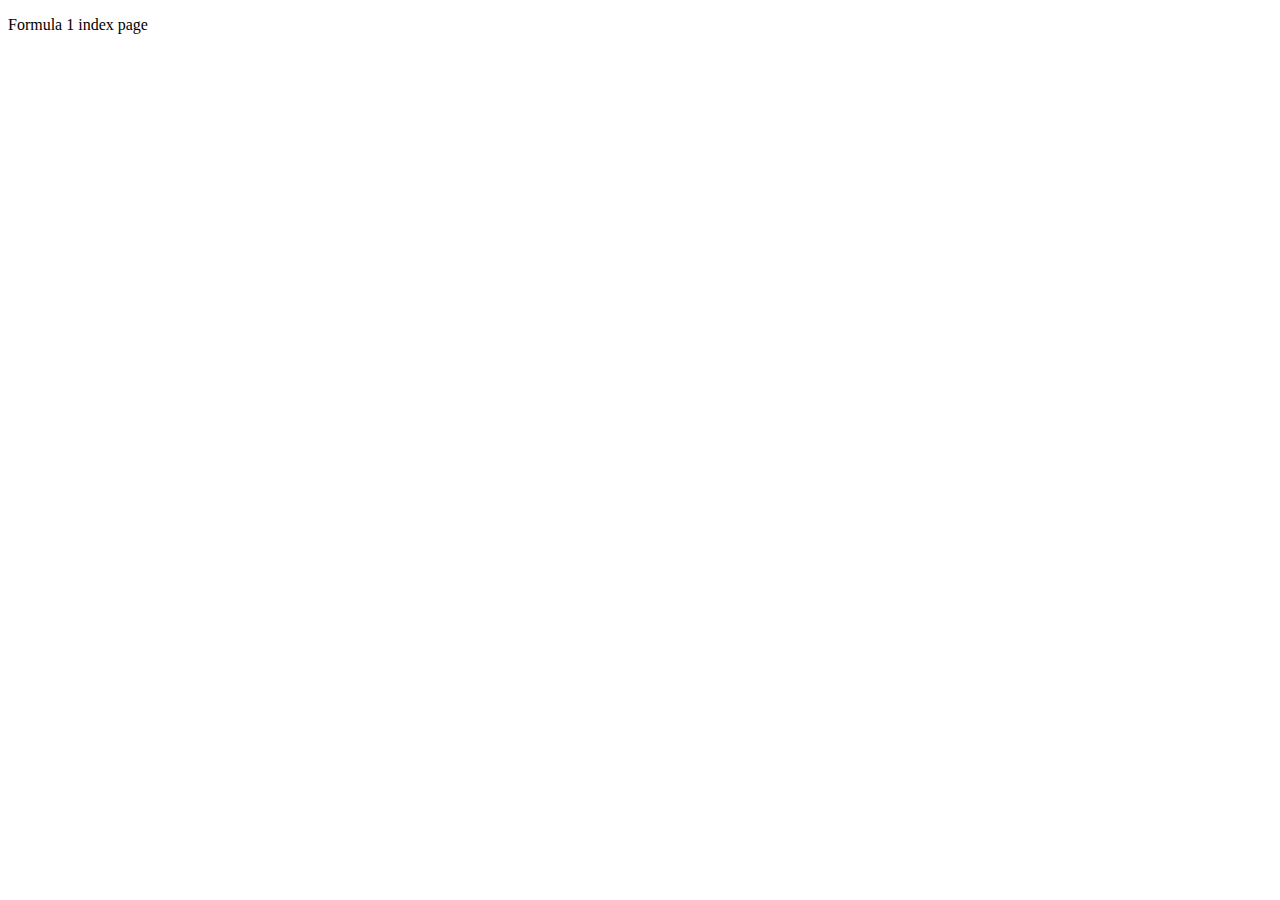
==== index.html @ 94127463 "update src" ====
<!DOCTYPE html>
<html lang="en">
<head>

    <meta charset="UTF-8">
    <title>Formula 1 Stats</title>

    <script src="https://d3js.org/d3.v4.js"></script>
    <script type="application/javascript" src="code/js/script.js"></script>
    <!--<script src="js/Tree.js"></script>
    <script src="js/Node.js"></script>-->
</head>
<body>
<p> Formula 1 index page </p>
</body>
</html>
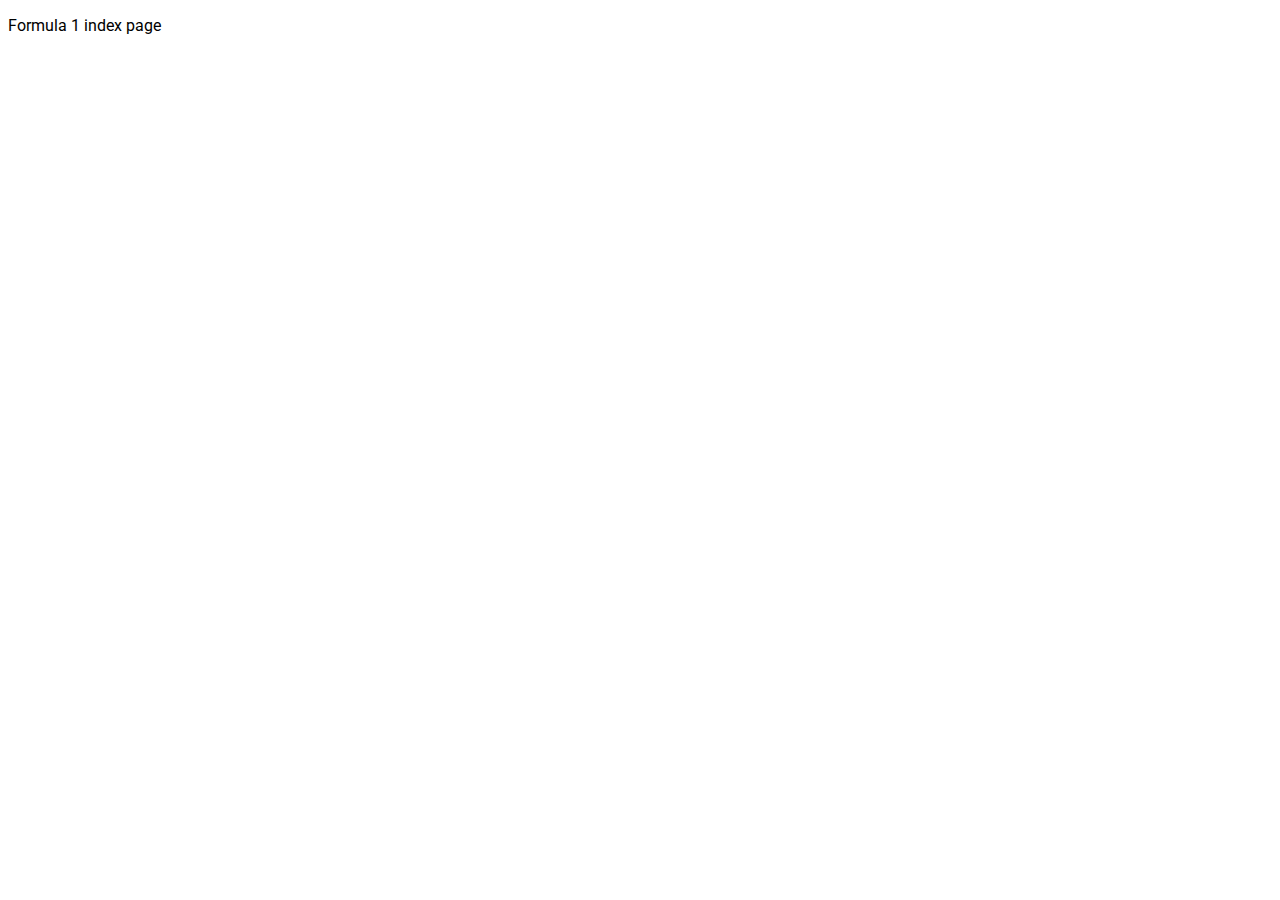
==== commit 114bbd77: "initial map" ====
--- a/index.html
+++ b/index.html
@@ -4,13 +4,27 @@
 
     <meta charset="UTF-8">
     <title>Formula 1 Stats</title>
+    <link rel="stylesheet" href="code/css/styles.css" />
+    <link href="https://fonts.googleapis.com/css?family=Roboto" rel="stylesheet">
+    <link rel="stylesheet" href="https://use.fontawesome.com/releases/v5.3.1/css/all.css" integrity="sha384-mzrmE5qonljUremFsqc01SB46JvROS7bZs3IO2EmfFsd15uHvIt+Y8vEf7N7fWAU" crossorigin="anonymous">
+    <script src="https://d3js.org/d3.v5.js"></script>
+    <script src="https://cdnjs.cloudflare.com/ajax/libs/topojson/1.6.19/topojson.js"></script>
+   <script src="https://d3js.org/d3-geo-projection.v2.js"></script>
+     <script src="http://d3js.org/topojson.v1.min.js"></script>
+           <script src="code/js/script.js" async></script>
+    <script src="code/js/map.js" async></script>
 
-    <script src="https://d3js.org/d3.v4.js"></script>
-    <script type="application/javascript" src="code/js/script.js"></script>
     <!--<script src="js/Tree.js"></script>
     <script src="js/Node.js"></script>-->
 </head>
 <body>
+
 <p> Formula 1 index page </p>
+<div class="wrapper">
+        <div class="innerWrapper">
+            <div id="map-chart" class="view"></div>
+            <div id="country-detail"></div>
+        </div>
+</div>
 </body>
 </html>--- a/code/css/styles.css
+++ b/code/css/styles.css
@@ -0,0 +1,415 @@
+* {
+    font-family: 'Roboto', sans-serif;
+}
+
+
+/*Element Styling*/
+
+circle {
+    fill: #d9d9d9;
+    stroke: gray;
+    opacity: .8;
+}
+
+circle.selected-region {
+    stroke: #122f3d;
+}
+
+circle.selected-country {
+    stroke-width: 3px;
+    stroke: #000000;
+    opacity: 1;
+}
+
+circle.hidden {
+    opacity: .2;
+}
+
+path.hidden {
+    opacity: .4;
+}
+
+
+/*ID Styling*/
+
+#country-detail {
+    display: inline-block;
+    width: 750px;
+    height: 100px;
+    margin: auto;
+    position: relative;
+    padding-left: 30px;
+}
+
+#country-detail .stat {
+    font-style: bold;
+    display: block;
+    width: 500px;
+}
+
+#country-detail .stats span {
+    font-weight: bold;
+}
+
+#country-detail div.label {
+    font-size: 26px;
+    display: block;
+    width: 100%;
+    padding-top: 10px;
+}
+
+#country-detail div.label span {
+    font-size: 22px;
+    padding-bottom: 15px;
+    font-weight: bold;
+}
+
+#map-chart {
+    height: 450px;
+}
+
+#scatter-plot {
+    height: 730px;
+}
+
+#map-chart svg {
+    width: 100%;
+    height: 100%;
+    margin: auto;
+}
+
+#map-chart svg {
+    margin: auto;
+}
+
+
+/*class styling*/
+
+.boundary {
+    fill: none;
+    stroke: #fff;
+    stroke-width: .8px;
+}
+
+.countries {
+    fill: #d9d9d9;
+}
+
+.circle-legend {
+    width: 200px;
+    height: 120px;
+    padding-right: 20px;
+    margin: auto;
+    display: inline-block;
+    float: right;
+}
+
+.circle-legend svg {
+    width: 100%;
+    height: 90%;
+}
+
+.circle-legend text {
+    font-size: 11px;
+}
+
+.circle-legend .label {
+    font-size: 12px;
+    font-weight: bold;
+    text-anchor: middle;
+}
+
+.circle-legend .subLabel {
+    font-size: 11px;
+    font-weight: bold;
+}
+
+.stroke {
+    fill: none;
+    stroke: #000;
+    stroke-width: 2px;
+}
+
+.fill {
+    fill: #fff;
+    pointer-events: none;
+}
+
+.graticule {
+    fill: none;
+    stroke: #777;
+    stroke-width: .5px;
+    stroke-opacity: .2;
+    pointer-events: none;
+}
+
+.header {
+    width: 600px;
+    margin: auto;
+    text-align: center;
+}
+
+.wrapper {
+    width: 1600px;
+    margin: auto;
+}
+
+.view {
+    width: 750px;
+    /*margin: auto;*/
+    padding: 5px;
+    display: inline-block;
+    float: left;
+}
+
+.innerWrapper {
+    width: 790px;
+    display: inline-block;
+    float: left;
+}
+
+.axis path,
+.axis line {
+    fill: none;
+    stroke: #000;
+    shape-rendering: crispEdges;
+}
+
+.axis-label {
+    font-size: 11px;
+}
+
+div.toggle-panel {
+    display: block;
+    width: 100%;
+    height: 30px;
+    padding: 2px;
+}
+
+div.dropdown-wrapper {
+    display: inline-block;
+    margin-left: 75px;
+    width: 320px;
+    height: 130px;
+    padding: 2px;
+}
+
+.dropdown {
+    float: right;
+}
+
+.y-label,
+.x-label,
+.c-label {
+    width: 1%7;
+    display: inline-block;
+    float: left;
+    padding-right: 5px;
+}
+
+
+/*dropdown menu*/
+
+.select-selected {
+    background-color: DodgerBlue;
+}
+
+
+/*style the arrow inside the select element:*/
+
+.select-selected:after {
+    position: absolute;
+    content: "";
+    top: 14px;
+    right: 10px;
+    width: 0;
+    height: 0;
+    border: 6px solid transparent;
+    border-color: #fff transparent transparent transparent;
+}
+
+
+/*point the arrow upwards when the select box is open (active):*/
+
+.select-selected.select-arrow-active:after {
+    border-color: transparent transparent #fff transparent;
+    top: 7px;
+}
+
+
+/*style the items (options), including the selected item:*/
+
+.select-items div,
+.select-selected {
+    color: #ffffff;
+    padding: 8px 16px;
+    border: 1px solid transparent;
+    border-color: transparent transparent rgba(0, 0, 0, 0.1) transparent;
+    cursor: pointer;
+}
+
+
+/*style items (options):*/
+
+.select-items {
+    position: absolute;
+    background-color: DodgerBlue;
+    top: 100%;
+    left: 0;
+    right: 0;
+    z-index: 99;
+}
+
+
+/*hide the items when the select box is closed:*/
+
+.select-hide {
+    display: none;
+}
+
+.select-items div:hover,
+.same-as-selected {
+    background-color: rgba(0, 0, 0, 0.1);
+}
+
+
+/* slider styling */
+
+.slider {
+    -webkit-appearance: none;
+    width: 725px;
+    height: 15px;
+    border-radius: 5px;
+    background: #d3d3d3;
+    outline: none;
+    opacity: 0.7;
+    -webkit-transition: .2s;
+    transition: opacity .2s;
+    margin-left: 20px
+}
+
+.slider::-webkit-slider-thumb {
+    -webkit-appearance: none;
+    appearance: none;
+    width: 25px;
+    height: 25px;
+    border-radius: 50%;
+    background: #4CAF50;
+    cursor: pointer;
+}
+
+.slider::-moz-range-thumb {
+    width: 25px;
+    height: 25px;
+    border-radius: 50%;
+    background: #D4E157;
+    cursor: pointer;
+}
+
+.slider:hover {
+    opacity: 1;
+}
+
+.slider-label svg {
+    width: 750px;
+    height: 35px;
+}
+
+.slider-label svg text {
+    text-anchor: middle;
+}
+
+.slider-wrap {
+    display: inline-block;
+    float: left;
+    width: 750px;
+    margin-left: 50px;
+}
+
+
+/*tooltip */
+
+div.tooltip {
+    position: absolute;
+    text-align: center;
+    min-width: 60px;
+    height: 28px;
+    padding: 2px;
+    background: white;
+    stroke: gray;
+    border-radius: 8px;
+    pointer-events: none;
+}
+
+.tooltip h2 {
+    margin: auto;
+    font: 14px sans-serif;
+}
+
+
+/* Styling for Counties */
+
+.africa {
+    fill: #FFCA28;
+    /*  stroke-width: 1px;*/
+}
+
+path.africa.selected-country,
+circle.africa.selected-country {
+    fill: #cc9a04;
+    /* stroke: #000000;*/
+}
+
+i.africa {
+    color: #FFCA28;
+}
+
+.asia {
+    fill: #85C1E9;
+}
+
+path.asia.selected-country,
+circle.asia.selected-country {
+    fill: #2d7aad;
+    /*  stroke-width: 1px;*/
+    /* stroke: #000000;*/
+}
+
+i.asia {
+    color: #2d7aad;
+}
+
+.americas {
+    fill: #D4E157;
+}
+
+path.americas.selected-country,
+circle.americas.selected-country {
+    fill: #aaba18;
+    /*  stroke-width: 1px;*/
+    /* stroke: #000000;*/
+}
+
+i.americas {
+    color: #D4E157;
+}
+
+.europe {
+    fill: #AD1457;
+}
+
+path.europe.selected-country,
+circle.europe.selected-country {
+    fill: #7c0238;
+    /*  stroke-width: 1px;*/
+    /* stroke: #000000;*/
+}
+
+i.europe {
+    color: #AD1457;
+}
+
+.activeYear-background {
+    font-size: 80px;
+    opacity: .4;
+}